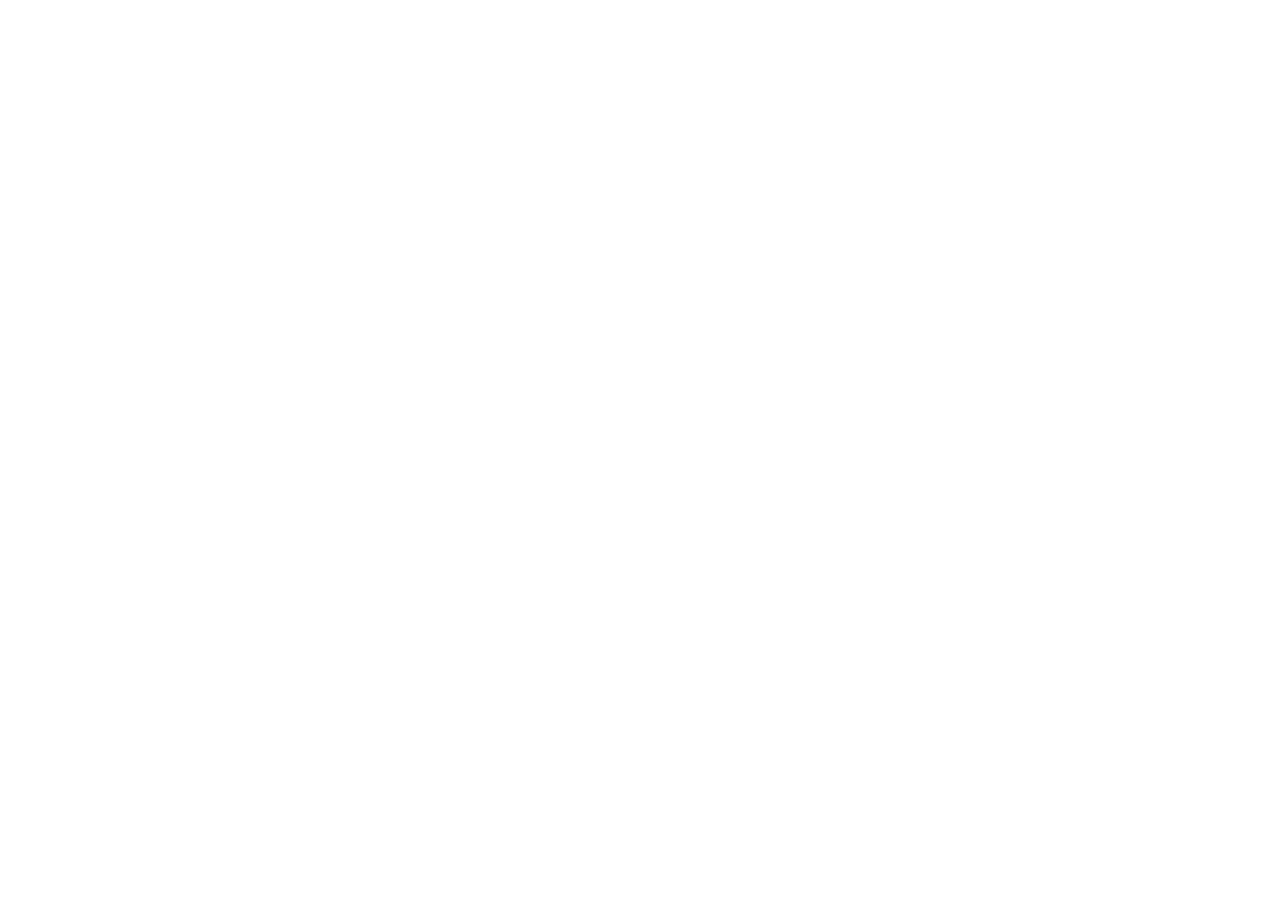
==== bin/frontend/index.html @ a758dc8f "mise en place de la communication client serveur" ====
<!DOCTYPE html>
<html lang="en">
<head>
    <meta charset="UTF-8">
    <meta name="viewport" content="width=device-width, initial-scale=1.0">
    <title>PolyNames</title>
</head>
<body>
    <div class="cards">
    </div>

    <script type="module" src="main.js"></script>
</body>
</html>
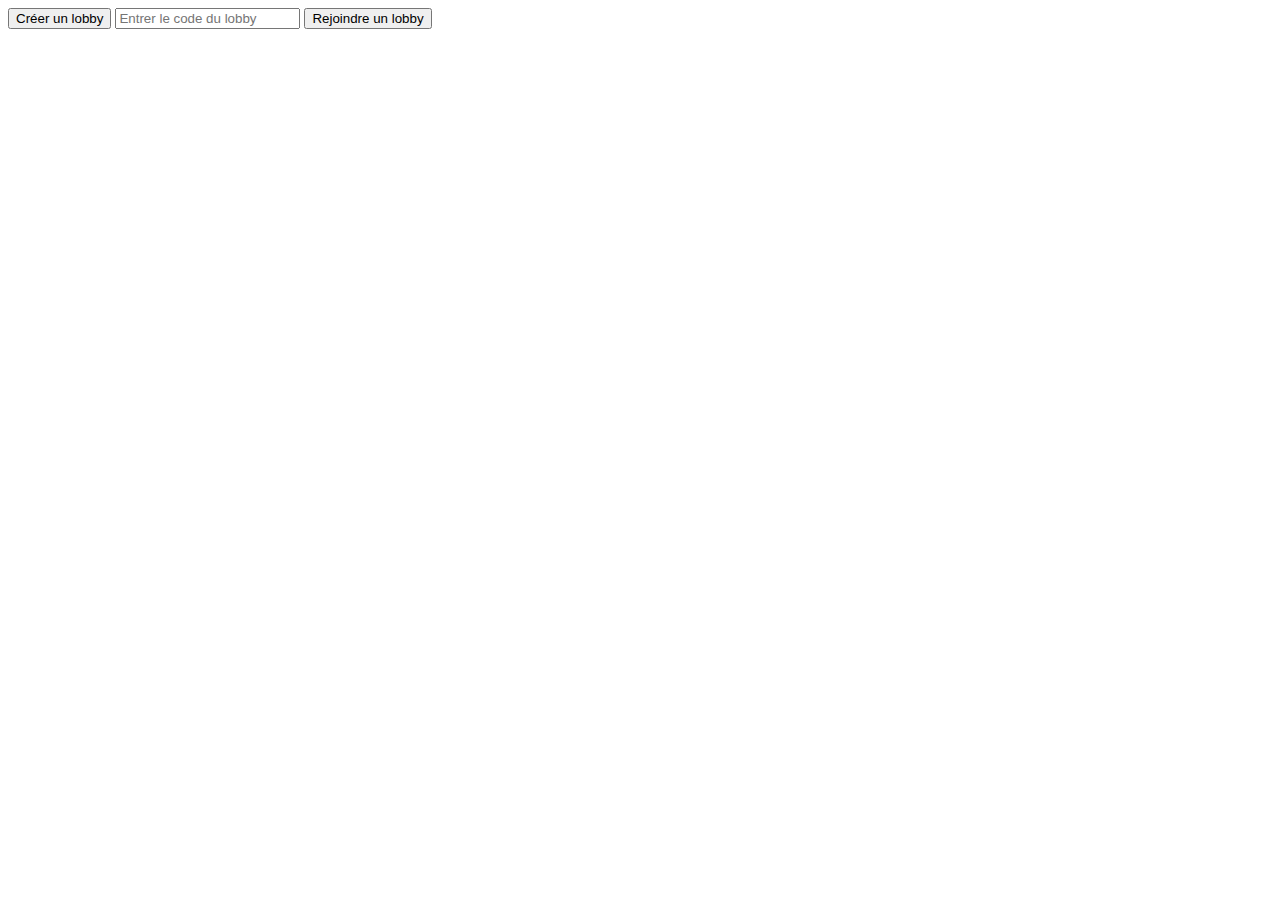
==== commit 5784e865: "Suppression de cardService car inutile modification des classes models en accord avec modification d" ====
--- a/bin/frontend/index.html
+++ b/bin/frontend/index.html
@@ -6,8 +6,10 @@
     <title>PolyNames</title>
 </head>
 <body>
-    <div class="cards">
-    </div>
+
+    <button id="createInstanceButton">Créer un lobby</button>
+    <input id="codeInstanceInput" type="text" placeholder="Entrer le code du lobby">
+    <button id="joinInstanceButton">Rejoindre un lobby</button>
 
     <script type="module" src="main.js"></script>
 </body>
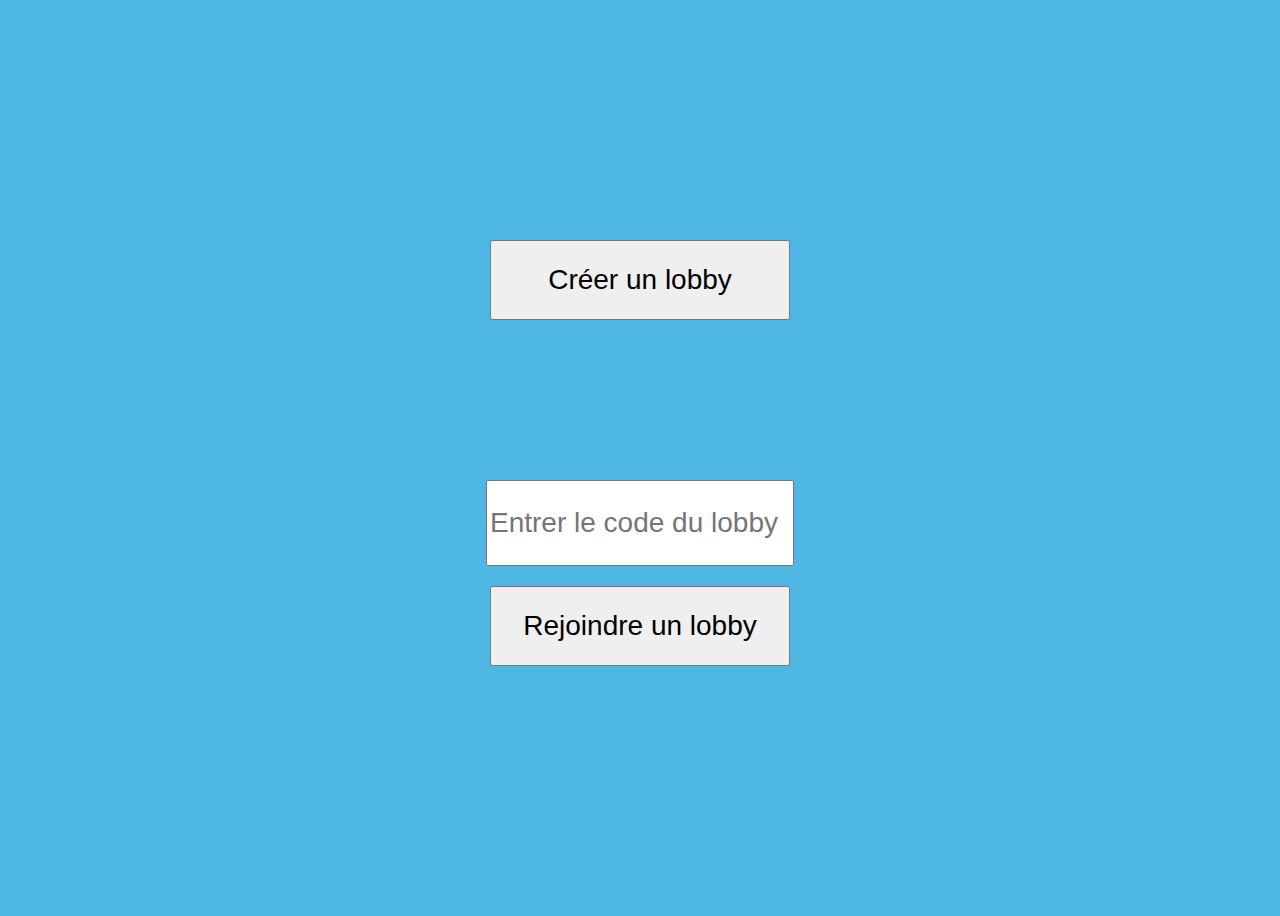
==== commit b524f73d: "c'est tout" ====
--- a/bin/frontend/index.html
+++ b/bin/frontend/index.html
@@ -4,12 +4,13 @@
     <meta charset="UTF-8">
     <meta name="viewport" content="width=device-width, initial-scale=1.0">
     <title>PolyNames</title>
+    <link rel="stylesheet" href="index.css">
 </head>
 <body>
 
     <button id="createInstanceButton">Créer un lobby</button>
-    <input id="codeInstanceInput" type="text" placeholder="Entrer le code du lobby">
-    <button id="joinInstanceButton">Rejoindre un lobby</button>
+    <input id="codeInstanceInput" type="text" placeholder="Entrer le code du lobby" class="button">
+    <button id="joinInstanceButton" class="button">Rejoindre un lobby</button>
 
     <script type="module" src="main.js"></script>
 </body>
--- a/bin/frontend/index.css
+++ b/bin/frontend/index.css
@@ -0,0 +1,51 @@
+#cards{
+    display: grid;
+    grid-template-columns: repeat(5, 1fr);
+    grid-template-rows: repeat(5, 1fr);
+    gap: 10px;
+    width: 80%;
+    max-width: 800px;
+    height: 400px;
+}
+
+.card{
+    display: flex;
+    justify-content: center;
+    align-items: center;
+    color: white;
+    font-size: 15px;
+    border: 10px solid #e3e3e3;
+    text-align: center;
+    box-shadow: 0 2px 5px rgba(0, 0, 0, 0.1);
+    user-select: none; 
+    -webkit-user-select: none;
+    border-radius: 5px;
+}
+
+.hidden {
+    display: none;
+}
+
+body{
+    background-color: #4eb7e3;
+    font-family: Verdana, Geneva, Tahoma, sans-serif;
+    display: flex;
+    flex-direction: column;
+    justify-content: center; 
+    align-items: center;     
+    height: 100vh; 
+}
+
+.button{
+    width: 300px;
+    height: 80px;
+    font-size: 28px;
+    margin: 10px;
+}
+
+#createInstanceButton{
+    width: 300px;
+    height: 80px;
+    font-size: 28px;
+    margin-bottom: 150px;
+}
